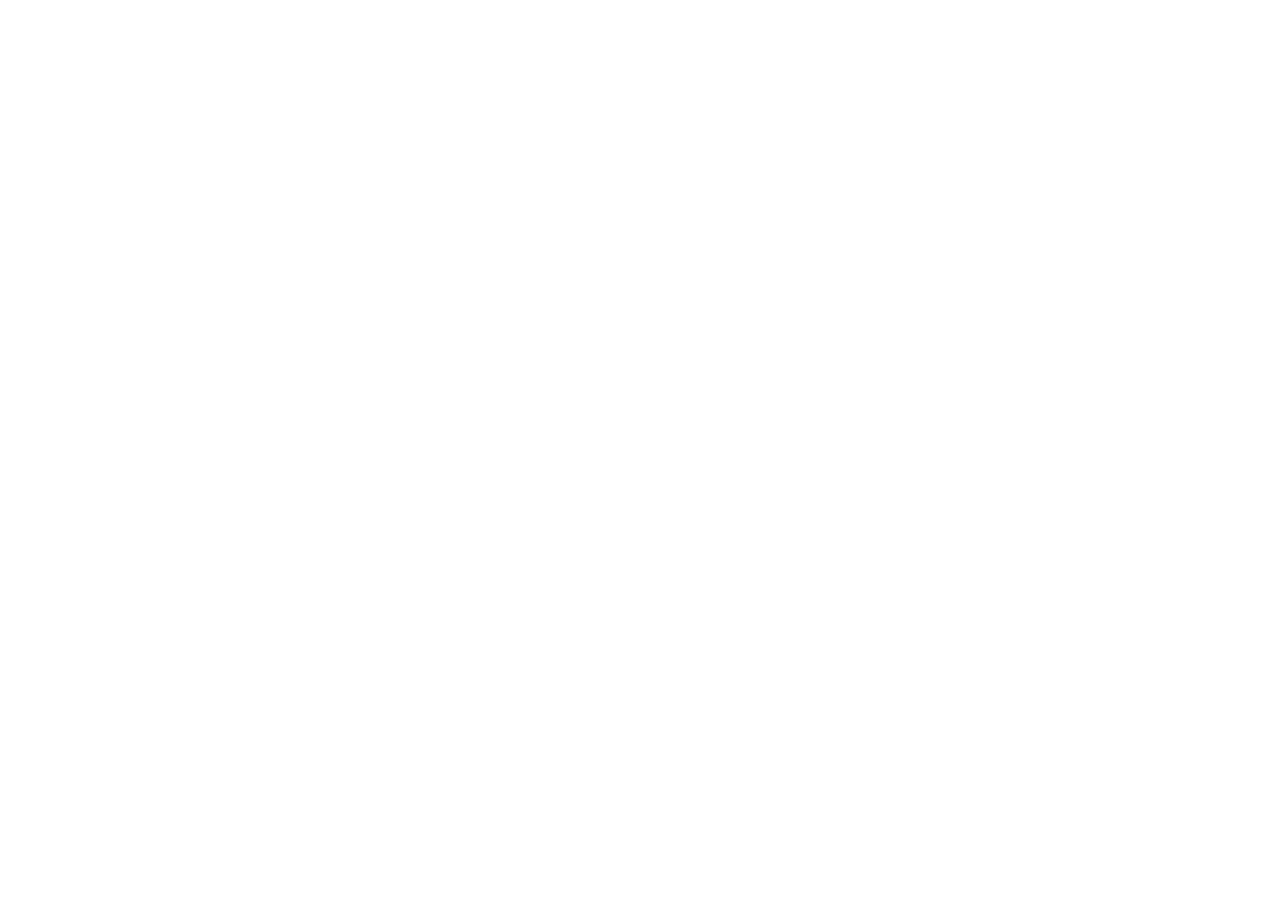
==== schemes.html @ cc4ae175 "а" ====
<html lang="ru">

<head>
    <meta charset="utf-8">
    <meta name="viewport" content="width=device-width, initial-scale=1">
    <title>Электроника</title>
    <link href="https://cdn.jsdelivr.net/npm/bootstrap@5.3.2/dist/css/bootstrap.min.css" rel="stylesheet"
        integrity="sha384-T3c6CoIi6uLrA9TneNEoa7RxnatzjcDSCmG1MXxSR1GAsXEV/Dwwykc2MPK8M2HN" crossorigin="anonymous">
    <link href="css/general.css" rel="stylesheet" />
    <link href="css/schemes.css" rel="stylesheet" />
    <script src="js/general.js" />
        
</head>

<body>
    <nav class="navbar navbar-expand-lg navbar-dark bg-dark">
        <div class="container-fluid">
            <a class="navbar-brand">Электроника</a>
            <button class="navbar-toggler" type="button" data-bs-toggle="collapse" data-bs-target="#navbarNav"
                aria-controls="navbarNav" aria-expanded="false" aria-label="Toggle navigation">
                <span class="navbar-toggler-icon"></span>
            </button>
            <div class="collapse navbar-collapse" id="navbarNav">
                <ul class="navbar-nav ms-auto">
                    <li class="nav-item">
                        <a class="nav-link" href="index.html">Радиоэлементы</a>
                    </li>
                    <li class="nav-item">
                        <a class="nav-link" href="videos.html">Видеоуроки</a>
                    </li>
                    <li class="nav-item">
                        <a class="nav-link" href="#">Практические задания</a>
                    </li>
                    <li class="nav-item">
                        <a class="nav-link" href="services.html">Полезные сервисы</a>
                    </li>
                    <li class="nav-item">
                        <a class="nav-link coloredText" href="https://donationalerts.com/r/swompy22">Поддержать
                            донатом</a>
                    </li>
                </ul>
            </div>
        </div>
    </nav>
    <div class="container mt-5">
        <h2>Схемы для новичков</h2>
        <div class="row">
            <div class="col-md-4 mt-4">
                <a href="schemes/flashlight.html" class="card-link">
                    <div class="card">
                        <img src="img/schemes/svetodiod.jpg" class="card-img-top" alt="Схема: Фонарик">
                        <div class="card-body">
                            <h5 class="card-title">Фонарик</h5>
                            <p class="card-text">Простая схема для использования светодиода как фонарика.</p>
                        </div>
                    </div>
                </a>
            </div>
            <div class="col-md-4 mt-4">
                <a href="schemes/light_sensor.html" class="card-link">
                    <div class="card">
                        <img src="img/schemes/light_sensor.jpg" class="card-img-top" alt="Схема: Датчик Света">
                        <div class="card-body">
                            <h5 class="card-title">Датчик Света</h5>
                            <p class="card-text">Простая схема для создания датчика света с использованием
                                фоторезистора,
                                реле и транзистора.
                            </p>
                        </div>
                    </div>
                </a>
            </div>
            <div class="col-md-4 mt-4">
                <a href="schemes/joule_thief.html" class="card-link">
                    <div class="card">
                        <img src="img/schemes/joule_thief.jpg" class="card-img-top" alt="Схема: Джоуль Вор">
                        <div class="card-body">
                            <h5 class="card-title">Джоуль Вор</h5>
                            <p class="card-text">Простая схема для создания эффективного источника энергии из
                                низковольтных
                                источников. Позволяет включить светодиод от одной разряженной батарейки.</p>
                        </div>
                    </div>
                </a>
            </div>
            <div class="col-md-4 mt-4">
                <a href="schemes/sound_generator.html" class="card-link">
                    <div class="card">
                        <img src="img/schemes/sound_generator.jpg" class="card-img-top" alt="Схема: Генератор Звука">
                        <div class="card-body">
                            <h5 class="card-title">Генератор Звука</h5>
                            <p class="card-text">Простая схема для создания примитивного генератора звуков.</p>
                        </div>
                    </div>
                </a>
            </div>
            <div class="col-md-4 mt-4">
                <a href="schemes/fan.html" class="card-link">
                    <div class="card">
                        <img src="img/schemes/fan.jpg" class="card-img-top" alt="Схема: Вентилятор">
                        <div class="card-body">
                            <h5 class="card-title">Вентилятор</h5>
                            <p class="card-text">Простая схема для создания вентилятора с использованием мотора.</p>
                        </div>
                    </div>
                </a>
            </div>
        </div>
    </div>

    <footer class="bg-light text-dark text-center py-3 mt-5">
        <div class="container">
            <div class="row">
                <div class="col-md-6">
                    <h5 class="text-uppercase">telegram</h5>
                    <p>Присоединяйтесь к нашему телеграмм чату прямо сейчас и станьте частью нашего сообщества, где вы
                        сможете делиться своими идеями и находить новых единомышленников.</p>
                    <a href="https://teikoki0.t.me">teikoki0.t.me</a>
                </div>
                <div class="col-md-6">
                    <h5 class="text-uppercase">tiktok</h5>
                    <p>Тик ток аккаунт, где мы выкладываем разыне самоделки схемки.</p>
                    <a href="https://tiktok.com/@swompy22">tiktok.com/@swompy22</a>
                </div>
            </div>
        </div>
    </footer>

    <script src="https://cdn.jsdelivr.net/npm/bootstrap@5.3.2/dist/js/bootstrap.bundle.min.js"
        integrity="sha384-C6RzsynM9kWDrMNeT87bh95OGNyZPhcTNXj1NW7RuBCsyN/o0jlpcV8Qyq46cDfL"
        crossorigin="anonymous"></script>
</body>

</html>
---- css/general.css ----
.coloredText {
  background: linear-gradient(90deg, #e933ff, #ffb400, #ff3333, #334dff, #e933ff);
  background-size: 200% auto;
  background-clip: text;
  -webkit-background-clip: text;
  -webkit-text-fill-color: transparent;
  animation: textflow 1s linear infinite;
  margin-left: 20px;
  padding: 8px 16px;
  border-radius: 20px;
  transition: all 0.3s ease-in-out;
}

.coloredText:hover {
  transform: scale(1.1);
}
---- css/schemes.css ----
.card-link {
    text-decoration: none;
    color: inherit;
    transition: transform 0.3s ease-in-out;
}

.card-link:hover {
    text-decoration: none;
    transform: scale(1.05);
}

.card-link .card {
    overflow: hidden;
}

.card-link .card img {
    transition: transform 0.3s ease-in-out;
}

.card-link:hover .card img {
    transform: scale(1.05);
}
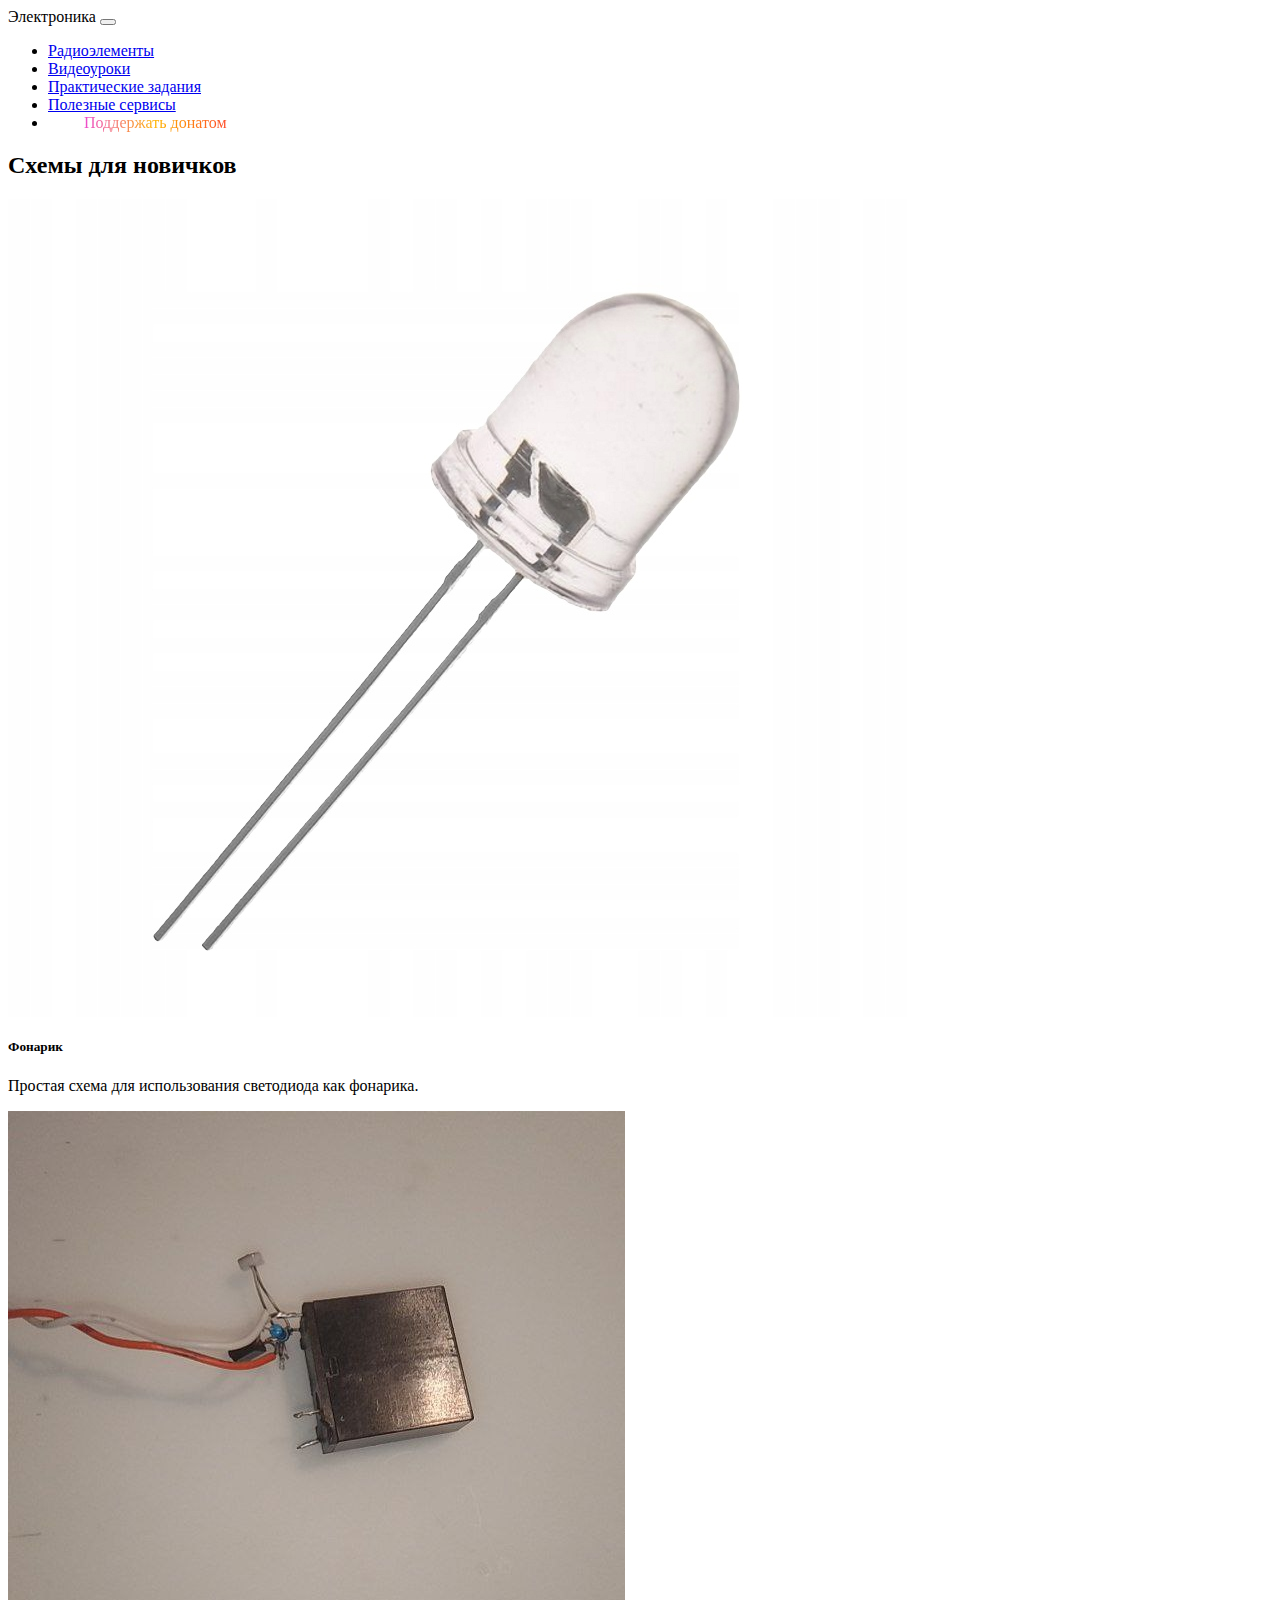
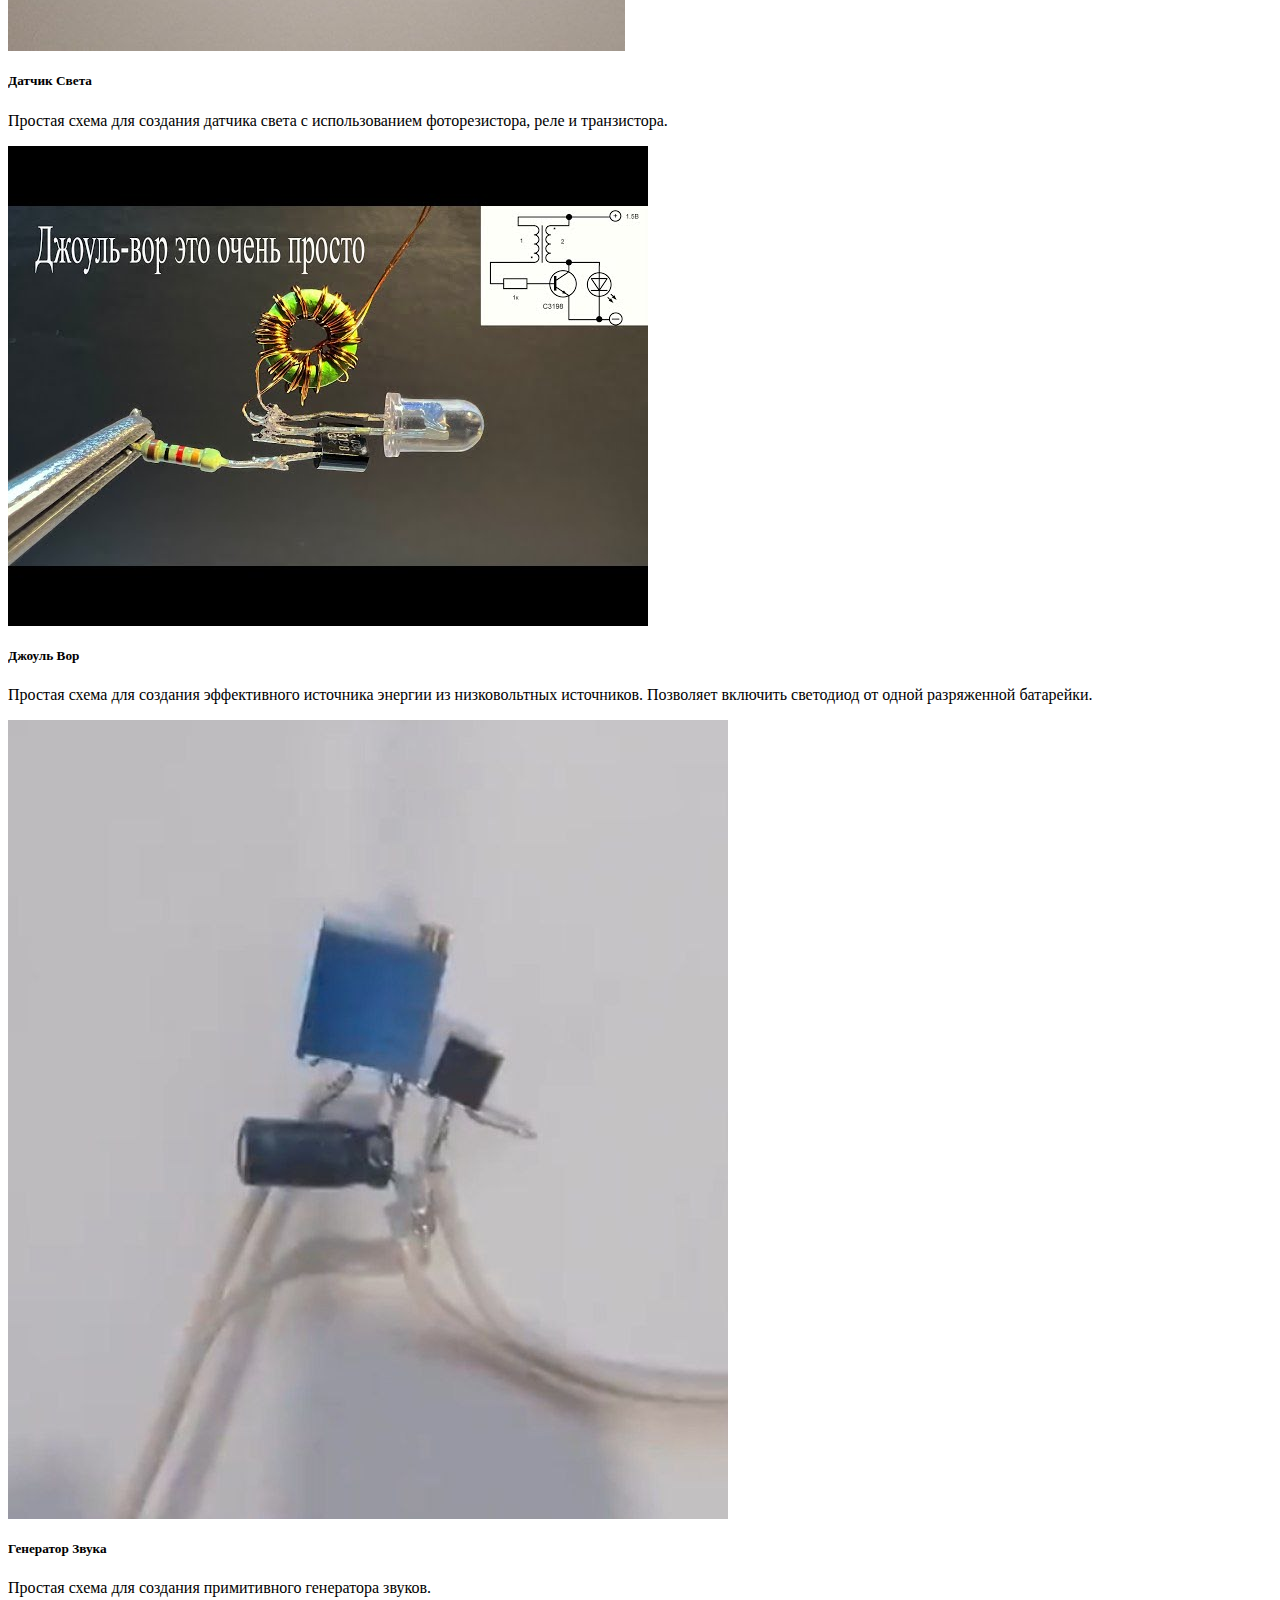
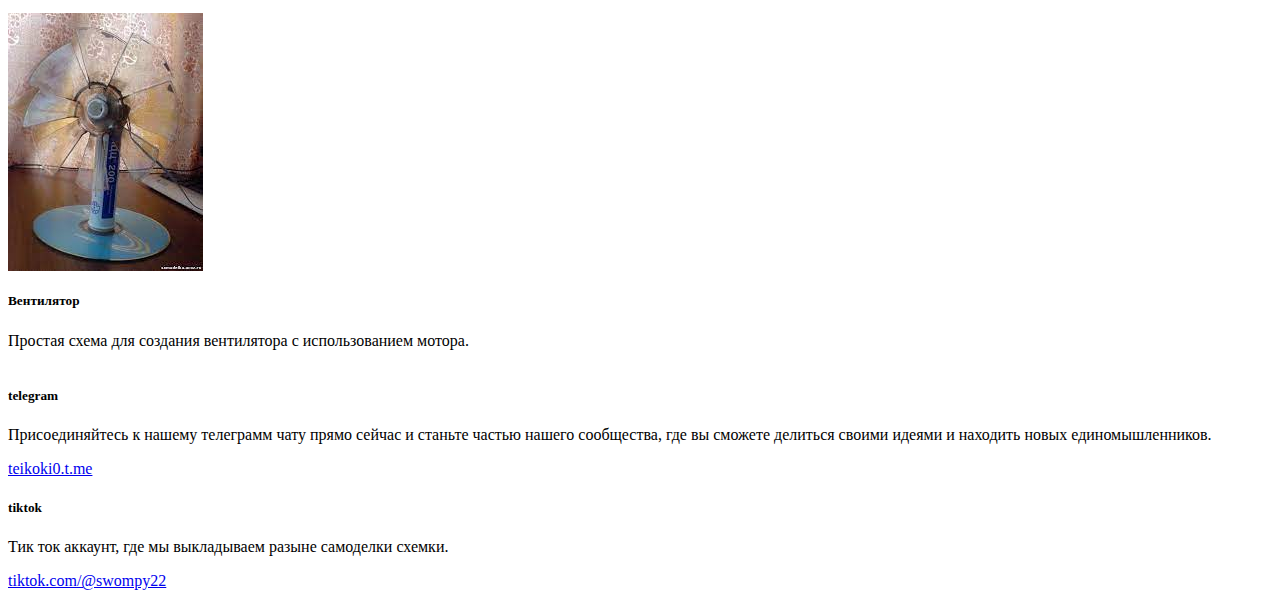
==== commit 1b16d104: "починил" ====
--- a/schemes.html
+++ b/schemes.html
@@ -8,8 +8,7 @@
         integrity="sha384-T3c6CoIi6uLrA9TneNEoa7RxnatzjcDSCmG1MXxSR1GAsXEV/Dwwykc2MPK8M2HN" crossorigin="anonymous">
     <link href="css/general.css" rel="stylesheet" />
     <link href="css/schemes.css" rel="stylesheet" />
-    <script src="js/general.js" />
-        
+    <script src="js/general.js"></script>
 </head>
 
 <body>
@@ -131,4 +130,4 @@
         crossorigin="anonymous"></script>
 </body>
 
-</html>
+</html>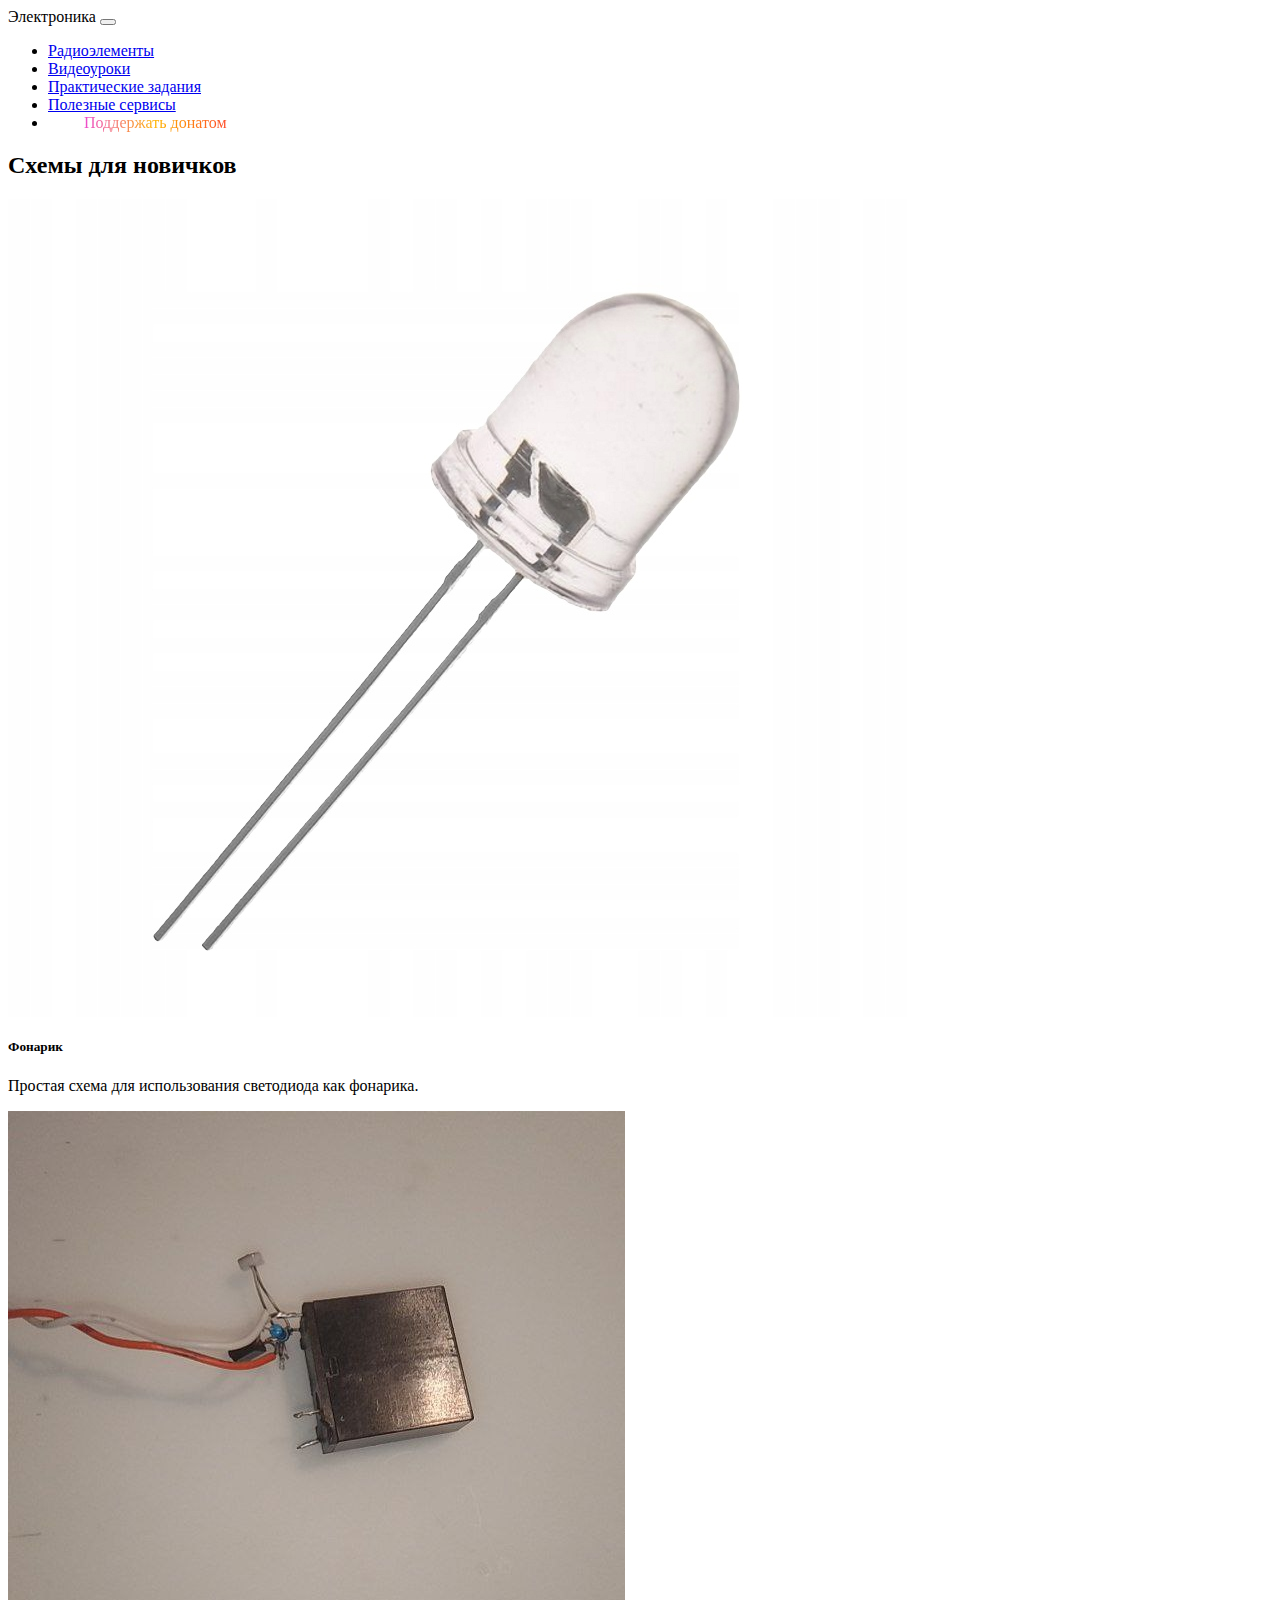
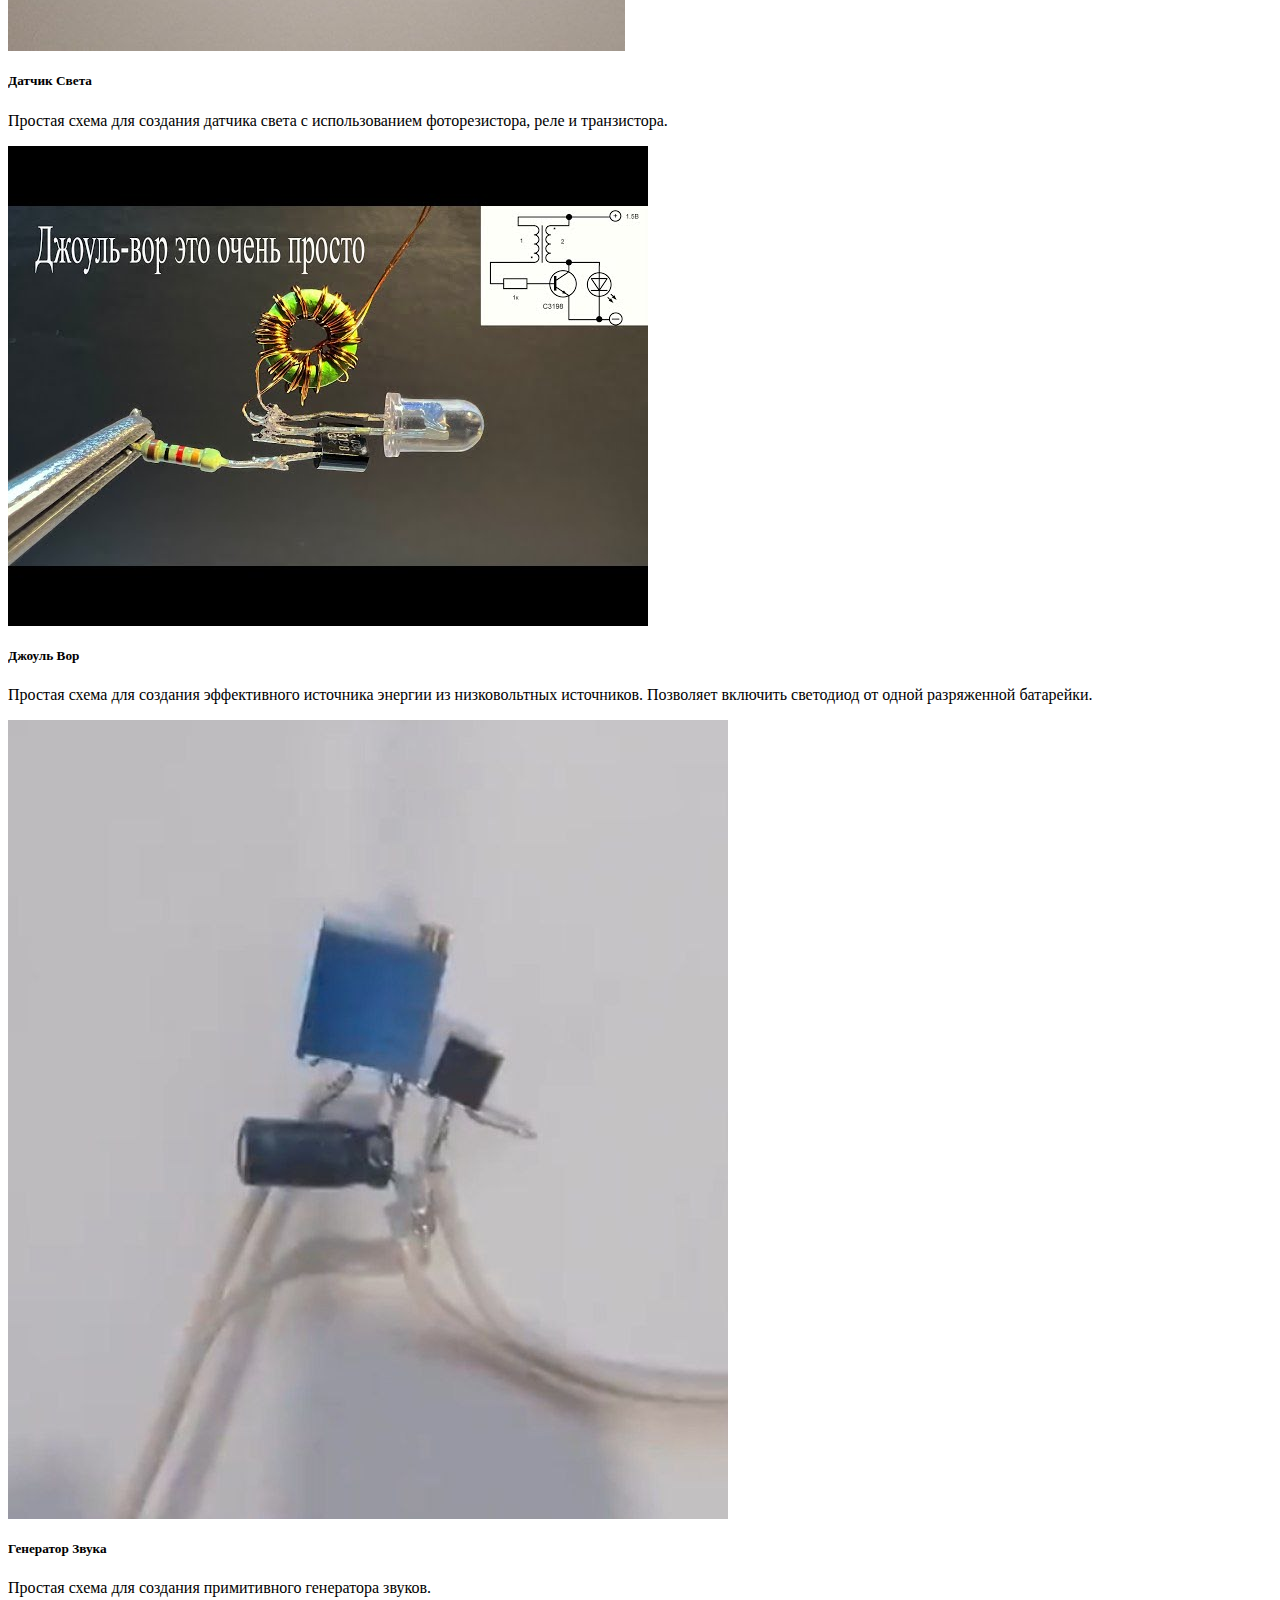
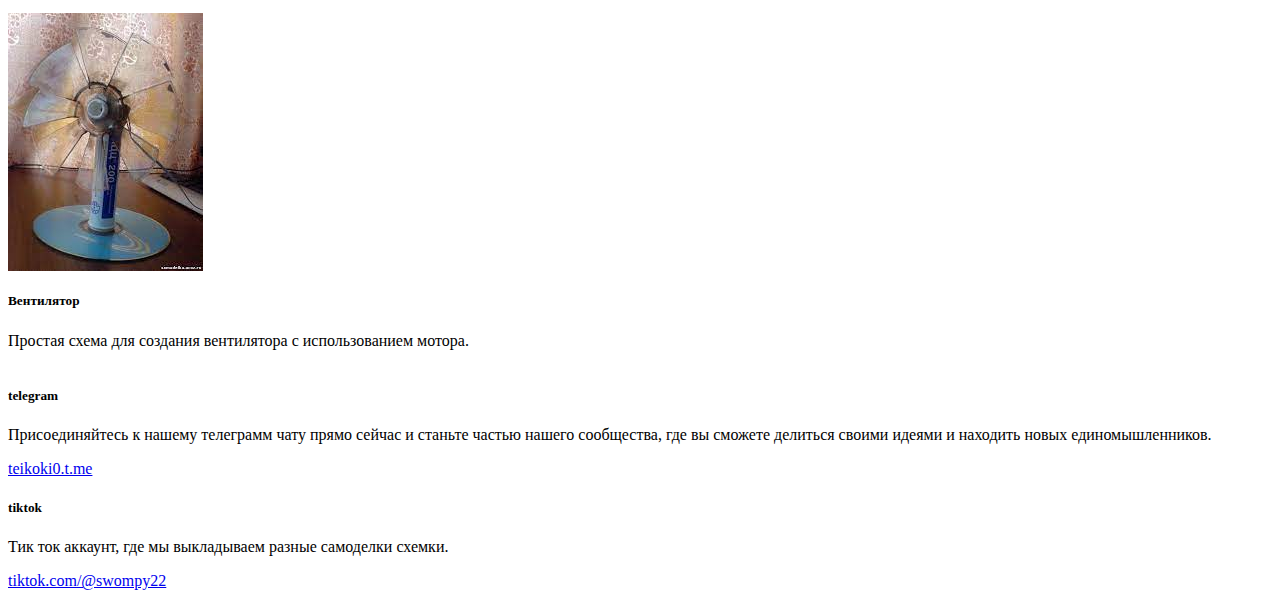
==== commit e1d40c85: "исправил подвал" ====
--- a/schemes.html
+++ b/schemes.html
@@ -9,6 +9,27 @@
     <link href="css/general.css" rel="stylesheet" />
     <link href="css/schemes.css" rel="stylesheet" />
     <script src="js/general.js"></script>
+    <!-- Yandex.Metrika counter -->
+    <script type="text/javascript">
+        (function (m, e, t, r, i, k, a) {
+            m[i] = m[i] || function () { (m[i].a = m[i].a || []).push(arguments) };
+            m[i].l = 1 * new Date();
+            for (var j = 0; j < document.scripts.length; j++) { if (document.scripts[j].src === r) { return; } }
+            k = e.createElement(t), a = e.getElementsByTagName(t)[0], k.async = 1, k.src = r, a.parentNode.insertBefore(k, a)
+        })
+            (window, document, "script", "https://mc.yandex.ru/metrika/tag.js", "ym");
+
+        ym(95710301, "init", {
+            clickmap: true,
+            trackLinks: true,
+            accurateTrackBounce: true,
+            webvisor: true
+        });
+    </script>
+    <noscript>
+        <div><img src="https://mc.yandex.ru/watch/95710301" style="position:absolute; left:-9999px;" alt="" /></div>
+    </noscript>
+    <!-- /Yandex.Metrika counter -->
 </head>
 
 <body>
@@ -118,7 +139,7 @@
                 </div>
                 <div class="col-md-6">
                     <h5 class="text-uppercase">tiktok</h5>
-                    <p>Тик ток аккаунт, где мы выкладываем разыне самоделки схемки.</p>
+                    <p>Тик ток аккаунт, где мы выкладываем разные самоделки схемки.</p>
                     <a href="https://tiktok.com/@swompy22">tiktok.com/@swompy22</a>
                 </div>
             </div>
